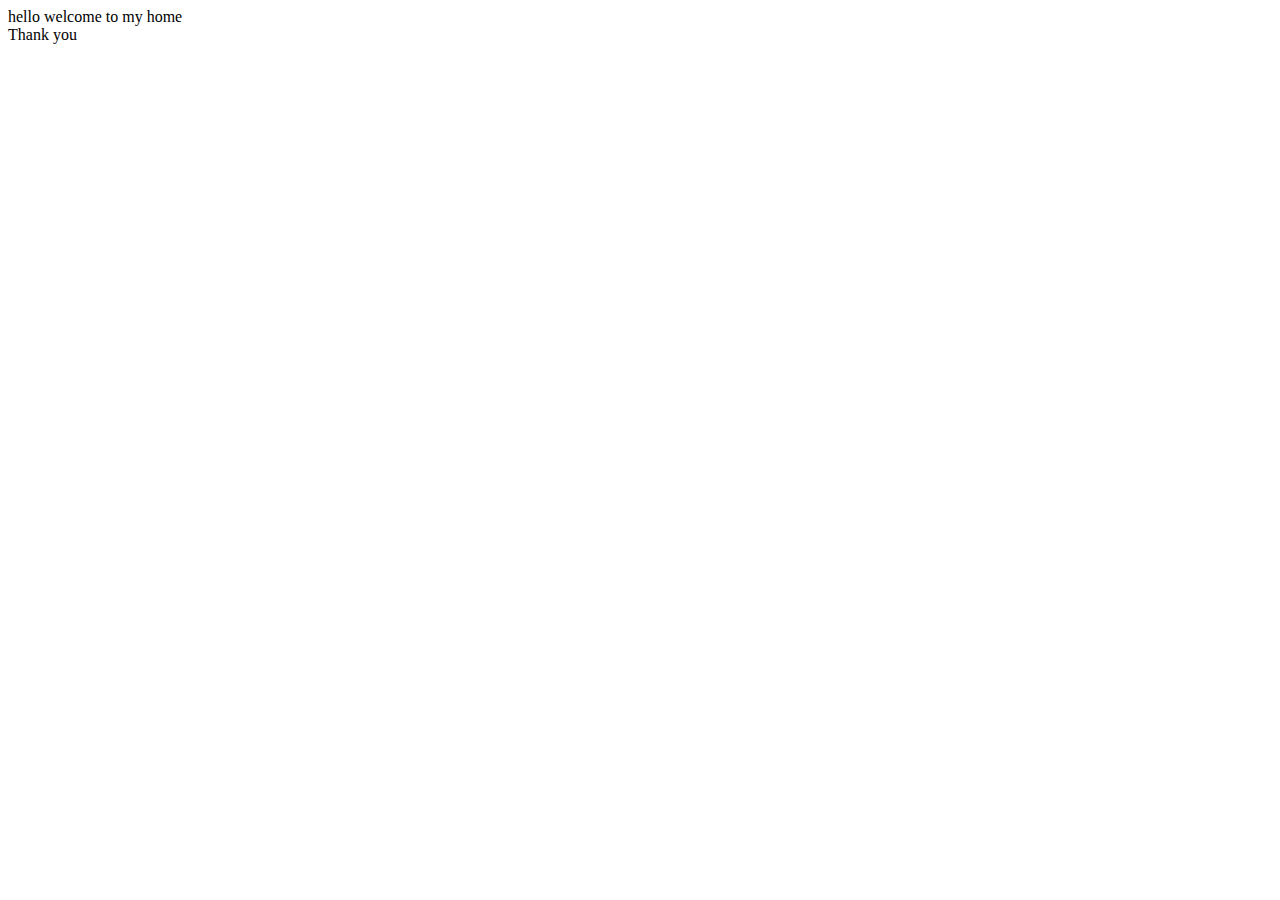
==== txt.html @ c6374e93 "Create txt.html" ====
<!DOCTYPE HTML>

<html>
<head>
<link rel="stylesheet" type="text/css" href="main.css">
</head>
<bdoy>
<div class="header">
hello welcome to my home
</div>


<div class="wrapper"></div>
<div class="footer">
	Thank you 
</div>



</body>
</html>
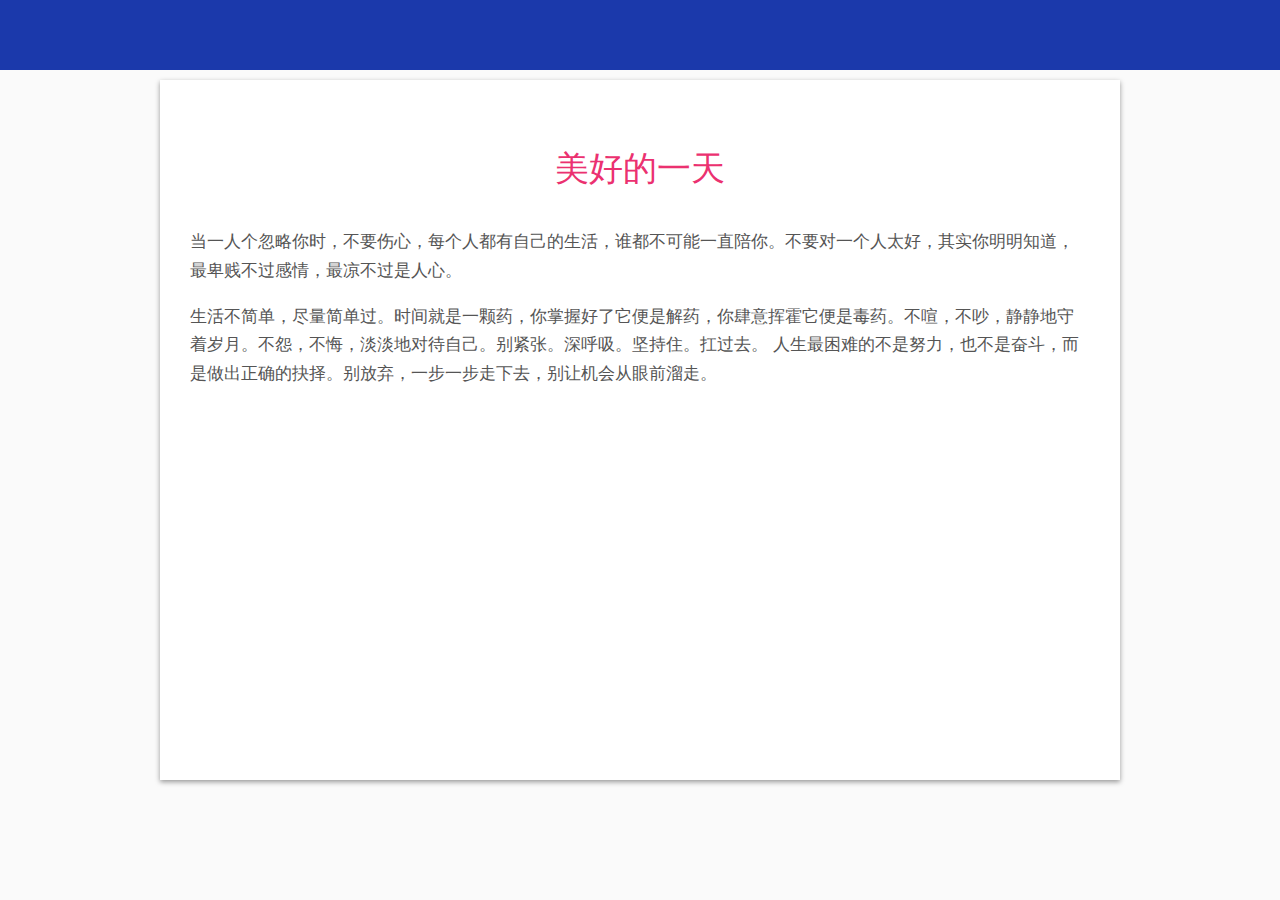
==== commit e6a44046: "Update txt.html" ====
--- a/txt.html
+++ b/txt.html
@@ -3,17 +3,31 @@
 <html>
 <head>
 <link rel="stylesheet" type="text/css" href="main.css">
+<meta charset="UTF-8"/>
+
+
+
 </head>
 <bdoy>
 <div class="header">
-hello welcome to my home
+
 </div>
 
 
-<div class="wrapper"></div>
-<div class="footer">
-	Thank you 
+<div class="wrapper clearfix">
+	<h1 class="post-title">美好的一天</h1>
+<p>
+当一人个忽略你时，不要伤心，每个人都有自己的生活，谁都不可能一直陪你。不要对一个人太好，其实你明明知道，最卑贱不过感情，最凉不过是人心。
+</p>
+
+<p>
+生活不简单，尽量简单过。时间就是一颗药，你掌握好了它便是解药，你肆意挥霍它便是毒药。不喧，不吵，静静地守着岁月。不怨，不悔，淡淡地对待自己。别紧张。深呼吸。坚持住。扛过去。 人生最困难的不是努力，也不是奋斗，而是做出正确的抉择。别放弃，一步一步走下去，别让机会从眼前溜走。
+</p>
+
 </div>
+
+	
+
 
 
 
--- a/main.css
+++ b/main.css
@@ -0,0 +1,51 @@
+/* common.css */
+
+*{box-sizing:border-box;}
+body{background: #fafafa;
+margin: 0;
+font:17px/1.7 arial,"Microsoft Yahei","Hiragino Sans GB",sans-serif;
+color: #555
+}
+.clearfix:before,
+.clearfix:after{
+  content: "";
+  display:table;
+}
+.clearfix:after{clear:both}
+
+.clearfix{*zoom:1;}
+
+
+
+
+
+.header{height: 70px;
+background: #1b39ab;
+font-size: 50px;
+color: #fff;
+}
+
+
+
+
+.wrapper{height: 700px;
+width: 960px;
+box-shadow: 0 2px 5px rgba(0,0,0,0.4);
+background: #fff;
+margin: 10px auto;
+padding: 30px
+
+}
+
+
+
+
+/* blog post */
+
+
+.post-title{font-weight: normal;
+color: #eb3170;
+text-align: center;
+margin: 30px 0;
+
+}
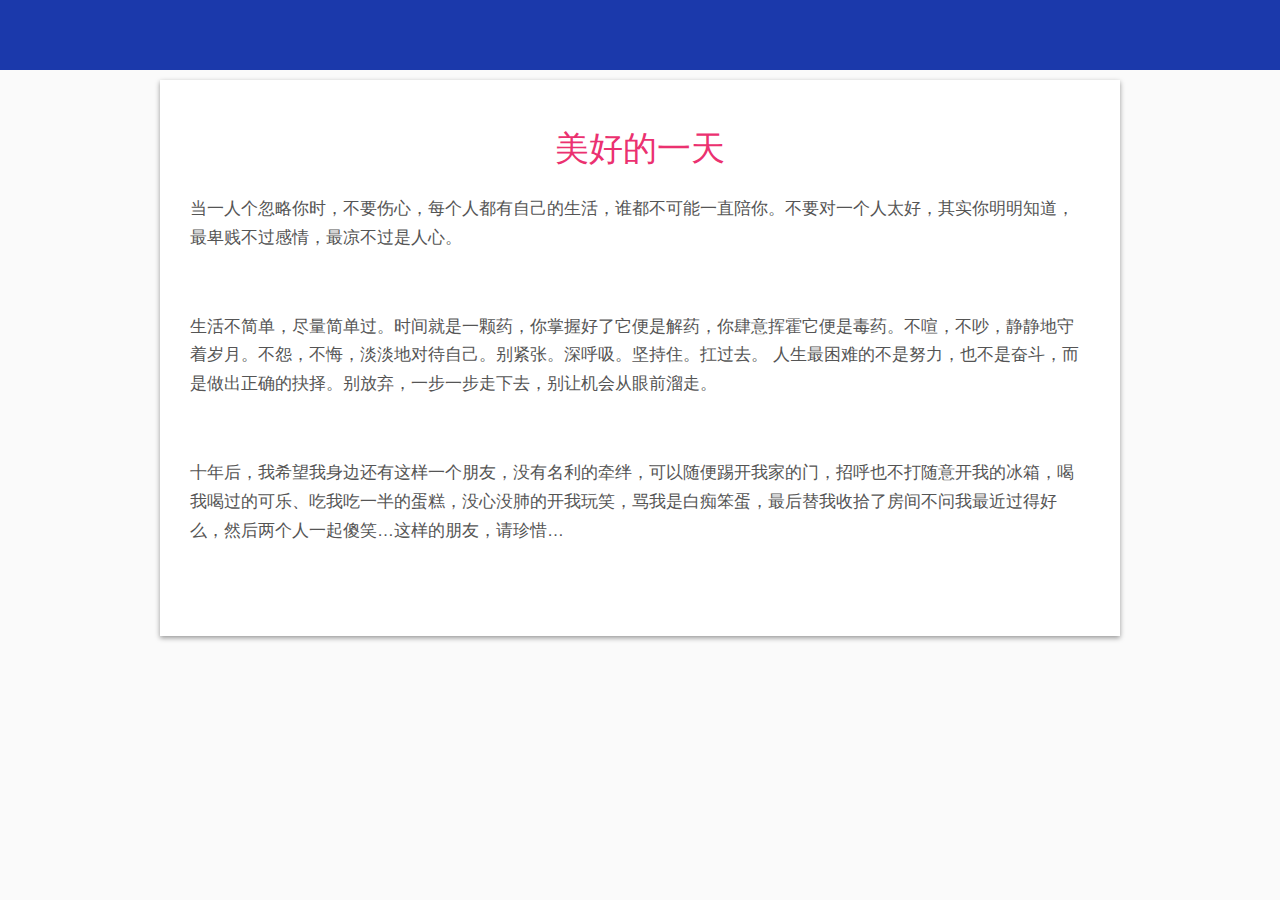
==== commit d45d2532: "Update txt.html" ====
--- a/txt.html
+++ b/txt.html
@@ -13,16 +13,29 @@
 
 </div>
 
-
+ 
 <div class="wrapper clearfix">
 	<h1 class="post-title">美好的一天</h1>
 <p>
 当一人个忽略你时，不要伤心，每个人都有自己的生活，谁都不可能一直陪你。不要对一个人太好，其实你明明知道，最卑贱不过感情，最凉不过是人心。
 </p>
+<p>
+<img class="post-img"src="D:\新建文件夹\Sublime Text 2\Pristine Packages\1.jpg" alt="">	
+  </p>
+
 
 <p>
 生活不简单，尽量简单过。时间就是一颗药，你掌握好了它便是解药，你肆意挥霍它便是毒药。不喧，不吵，静静地守着岁月。不怨，不悔，淡淡地对待自己。别紧张。深呼吸。坚持住。扛过去。 人生最困难的不是努力，也不是奋斗，而是做出正确的抉择。别放弃，一步一步走下去，别让机会从眼前溜走。
 </p>
+<p>
+<img class="post-img" src="D:\新建文件夹\Sublime Text 2\Pristine Packages\2.jpg" alt="">	
+  </p>
+<p>
+十年后，我希望我身边还有这样一个朋友，没有名利的牵绊，可以随便踢开我家的门，招呼也不打随意开我的冰箱，喝我喝过的可乐、吃我吃一半的蛋糕，没心没肺的开我玩笑，骂我是白痴笨蛋，最后替我收拾了房间不问我最近过得好么，然后两个人一起傻笑…这样的朋友，请珍惜…
+</p>
+<p>
+<img class="post-img"src="D:\新建文件夹\Sublime Text 2\Pristine Packages\3.jpg" alt="">	
+  </p>
 
 </div>
 
--- a/main.css
+++ b/main.css
@@ -6,6 +6,14 @@
 font:17px/1.7 arial,"Microsoft Yahei","Hiragino Sans GB",sans-serif;
 color: #555
 }
+
+img{border:none;
+
+}
+
+
+
+
 .clearfix:before,
 .clearfix:after{
   content: "";
@@ -28,7 +36,7 @@
 
 
 
-.wrapper{height: 700px;
+.wrapper{
 width: 960px;
 box-shadow: 0 2px 5px rgba(0,0,0,0.4);
 background: #fff;
@@ -46,6 +54,18 @@
 .post-title{font-weight: normal;
 color: #eb3170;
 text-align: center;
-margin: 30px 0;
+margin: 10px 0;
 
 }
+
+.post-img{max-width:500px;
+	display: block;
+margin: 30px auto;
+
+
+
+}
+
+
+
+
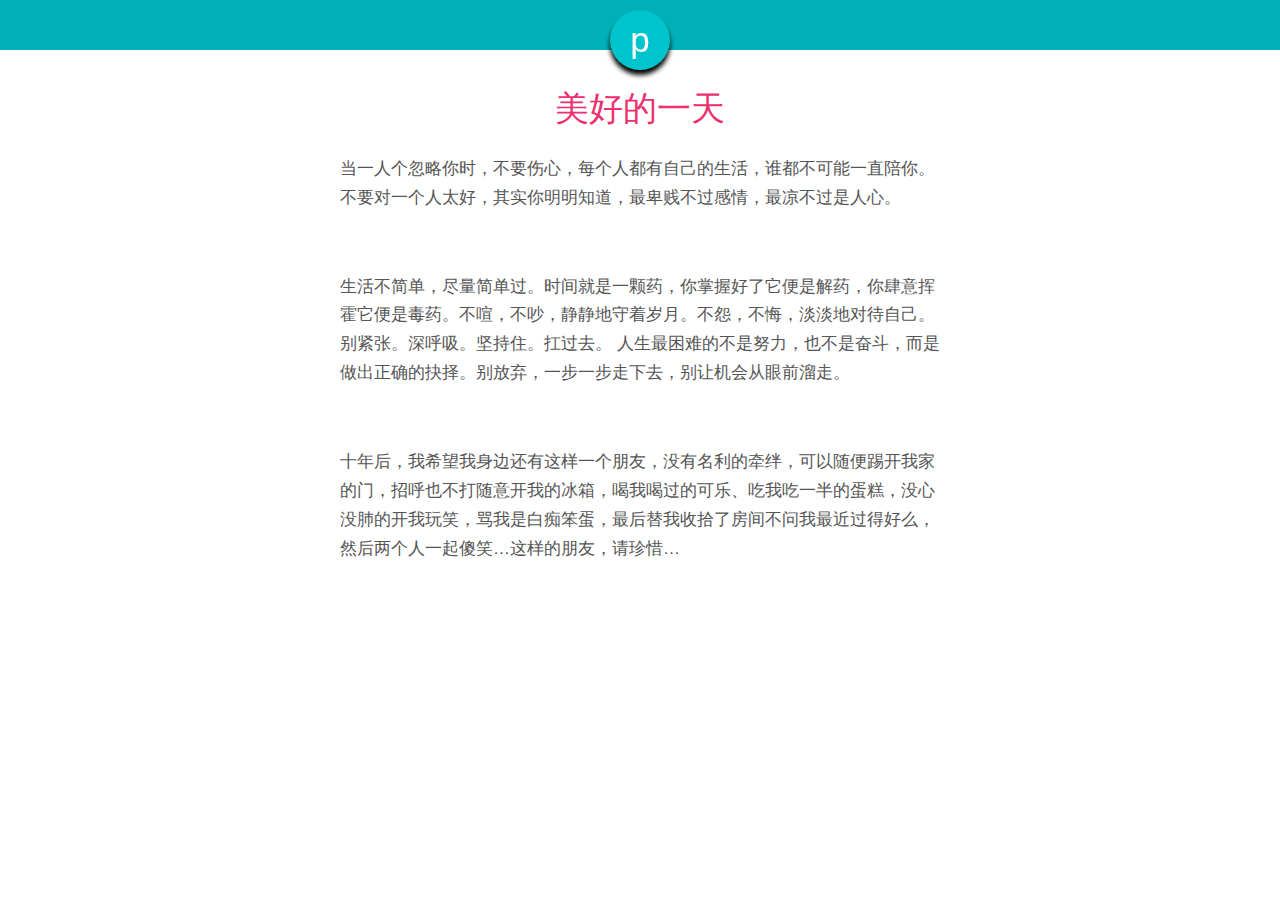
==== commit b96e4ee5: "Update txt.html" ====
--- a/txt.html
+++ b/txt.html
@@ -10,11 +10,12 @@
 </head>
 <bdoy>
 <div class="header">
+<a href="/" class="logo">p</a>
 
 </div>
 
  
-<div class="wrapper clearfix">
+<div class="blog-wrapper clearfix">
 	<h1 class="post-title">美好的一天</h1>
 <p>
 当一人个忽略你时，不要伤心，每个人都有自己的生活，谁都不可能一直陪你。不要对一个人太好，其实你明明知道，最卑贱不过感情，最凉不过是人心。
@@ -34,7 +35,7 @@
 十年后，我希望我身边还有这样一个朋友，没有名利的牵绊，可以随便踢开我家的门，招呼也不打随意开我的冰箱，喝我喝过的可乐、吃我吃一半的蛋糕，没心没肺的开我玩笑，骂我是白痴笨蛋，最后替我收拾了房间不问我最近过得好么，然后两个人一起傻笑…这样的朋友，请珍惜…
 </p>
 <p>
-<img class="post-img"src="D:\新建文件夹\Sublime Text 2\Pristine Packages\3.jpg" alt="">	
+<img class="post-img"src="D:\新建文件夹\Sublime Text 2\Pristine Packages\5.jpg" alt="">	
   </p>
 
 </div>
--- a/main.css
+++ b/main.css
@@ -1,7 +1,7 @@
 /* common.css */
 
 *{box-sizing:border-box;}
-body{background: #fafafa;
+body{
 margin: 0;
 font:17px/1.7 arial,"Microsoft Yahei","Hiragino Sans GB",sans-serif;
 color: #555
@@ -10,7 +10,7 @@
 img{border:none;
 
 }
-
+a {text-decoration: none;}
 
 
 
@@ -25,30 +25,59 @@
 
 
 
+/* layout.css */
+.header{position: fixed;
+top:0;
+left:0;
+width: 100%;
+height: 50px;
+background: #00b0b8;
+font-size: 50px;
+color: #fff;
+}
+
+.header .logo{
+display: block;
+width: 60px;
+height: 60px;
+border-radius:50%;
+
+ /* 居中 */
+position: fixed;
+ left: 50%;
+ margin-left: -30px;
+ top: 10px;
+
+/* 字体居中 */
+color: #fff;
+font-size: 35px;
+line-height: 60px;
+text-align: center;
 
 
-.header{height: 70px;
-background: #1b39ab;
-font-size: 50px;
-color: #fff;
+/* 颜色样式 */
+background: #00c4cc;
+box-shadow: 0 5px 5px rgba(0,0,0,1);
 }
 
 
 
 
-.wrapper{
-width: 960px;
-box-shadow: 0 2px 5px rgba(0,0,0,0.4);
-background: #fff;
-margin: 10px auto;
-padding: 30px
-
-}
 
 
 
 
-/* blog post */
+
+/* blog.css */
+
+.blog-wrapper{
+width: 660px;
+margin: 0px auto;
+margin-top: 40px;
+padding: 30px;
+
+}
+
 
 
 .post-title{font-weight: normal;
@@ -58,14 +87,10 @@
 
 }
 
-.post-img{max-width:500px;
+.post-img{max-width:100% ;
 	display: block;
 margin: 30px auto;
 
 
 
 }
-
-
-
-
